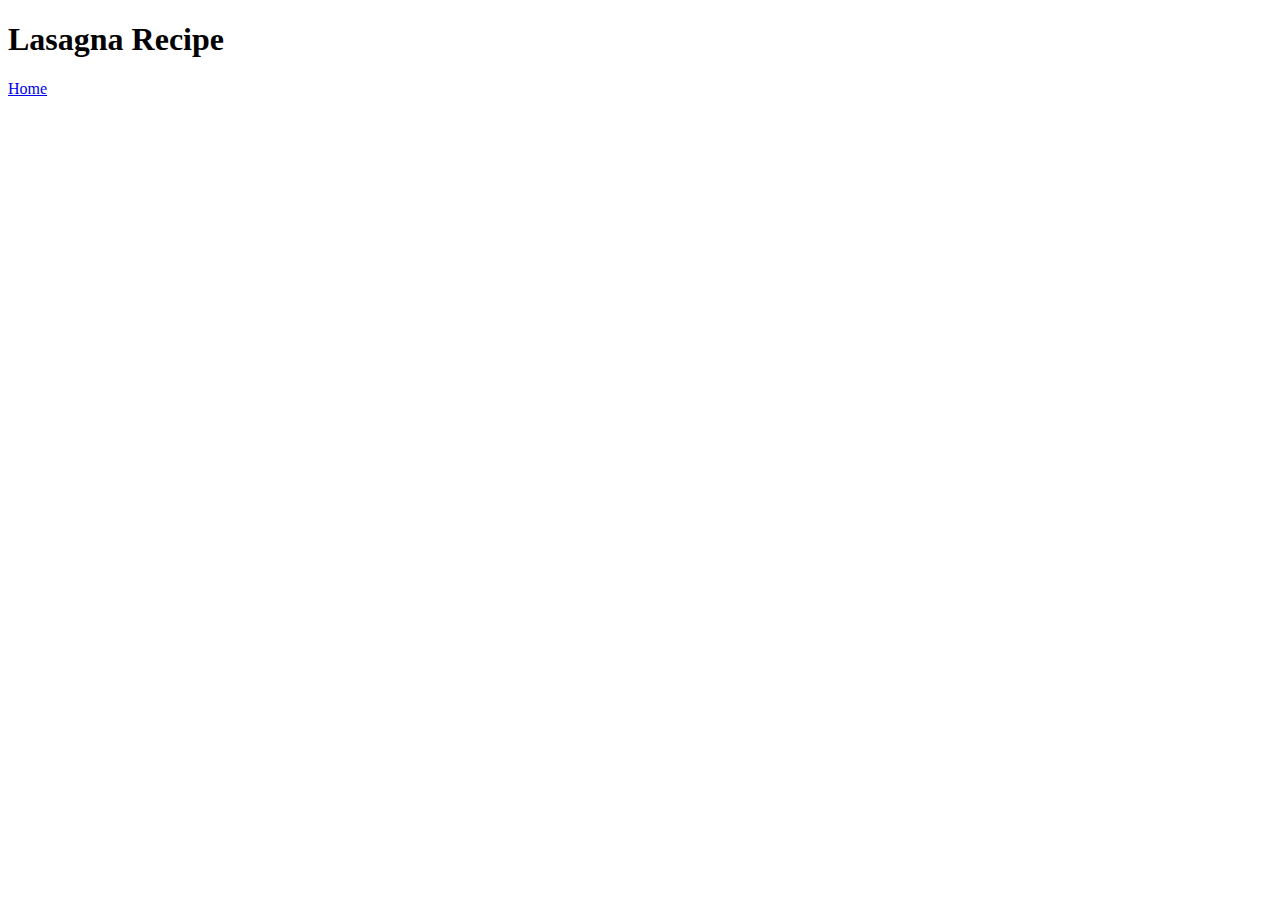
==== recipes/lasagna.html @ fdec28a4 "Create Lasagna Recipe HTML page" ====
<!DOCTYPE html>
<html lang="en">
<head>
    <meta charset="UTF-8">
    <meta name="viewport" content="width=device-width, initial-scale=1.0">
    <title>Document</title>
</head>
<body>
    <h1>Lasagna Recipe</h1>
    <a href="../index.html">Home</a>
</body>
</html>
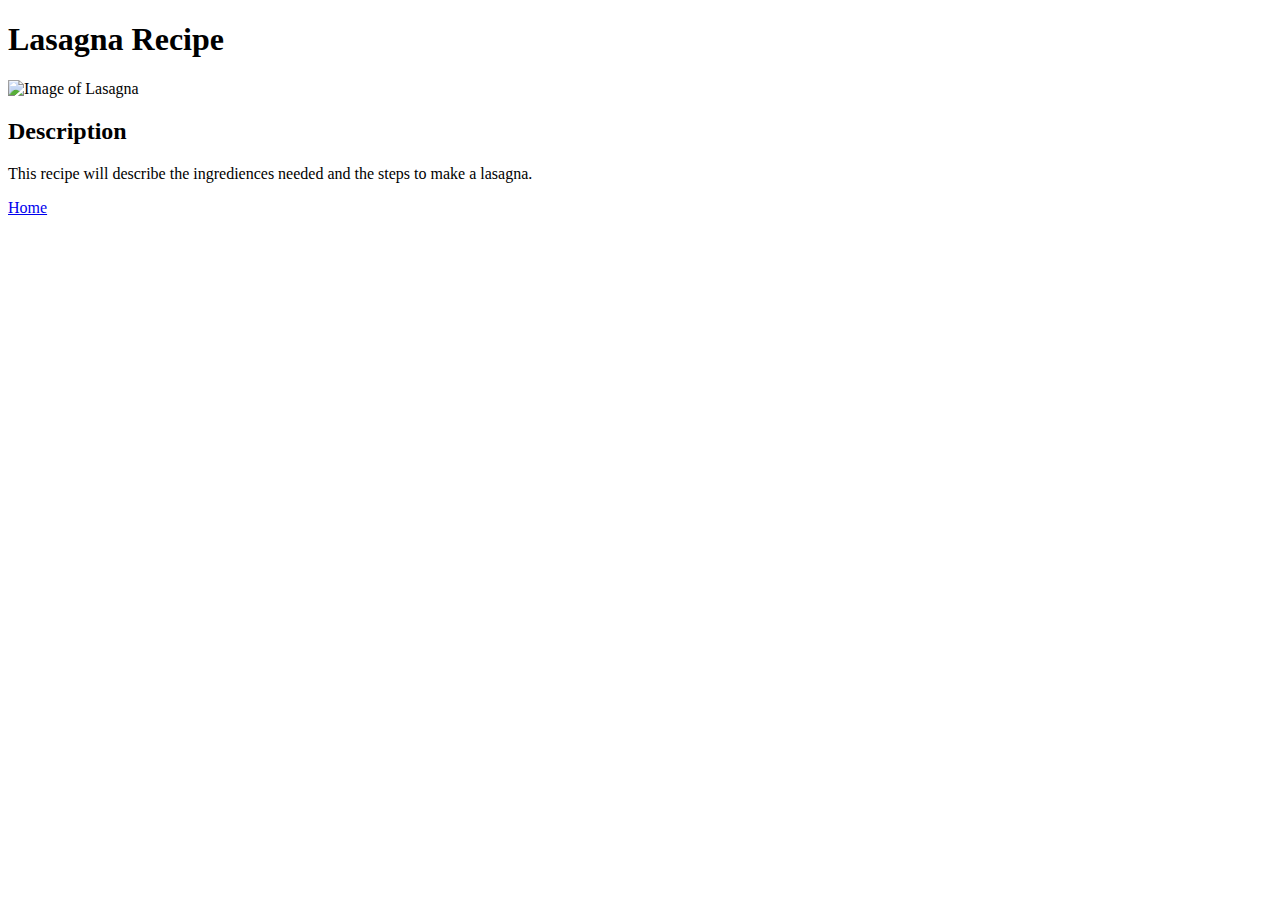
==== commit b0f9af05: "Add image and description to lasagna recipes" ====
--- a/recipes/lasagna.html
+++ b/recipes/lasagna.html
@@ -7,6 +7,17 @@
 </head>
 <body>
     <h1>Lasagna Recipe</h1>
+    
+        <img src="https://assets.icanet.se/t_ICAseAbsoluteUrl/imagevaultfiles/id_223426/cf_259/klassisk_lasagne.jpg" 
+        alt="Image of Lasagna" height="310" width="310">
+
+    <h2>Description</h2>
+        <p>
+            This recipe will describe the ingrediences needed and the steps to make a lasagna.
+        </p>
+    
     <a href="../index.html">Home</a>
+
+
 </body>
 </html>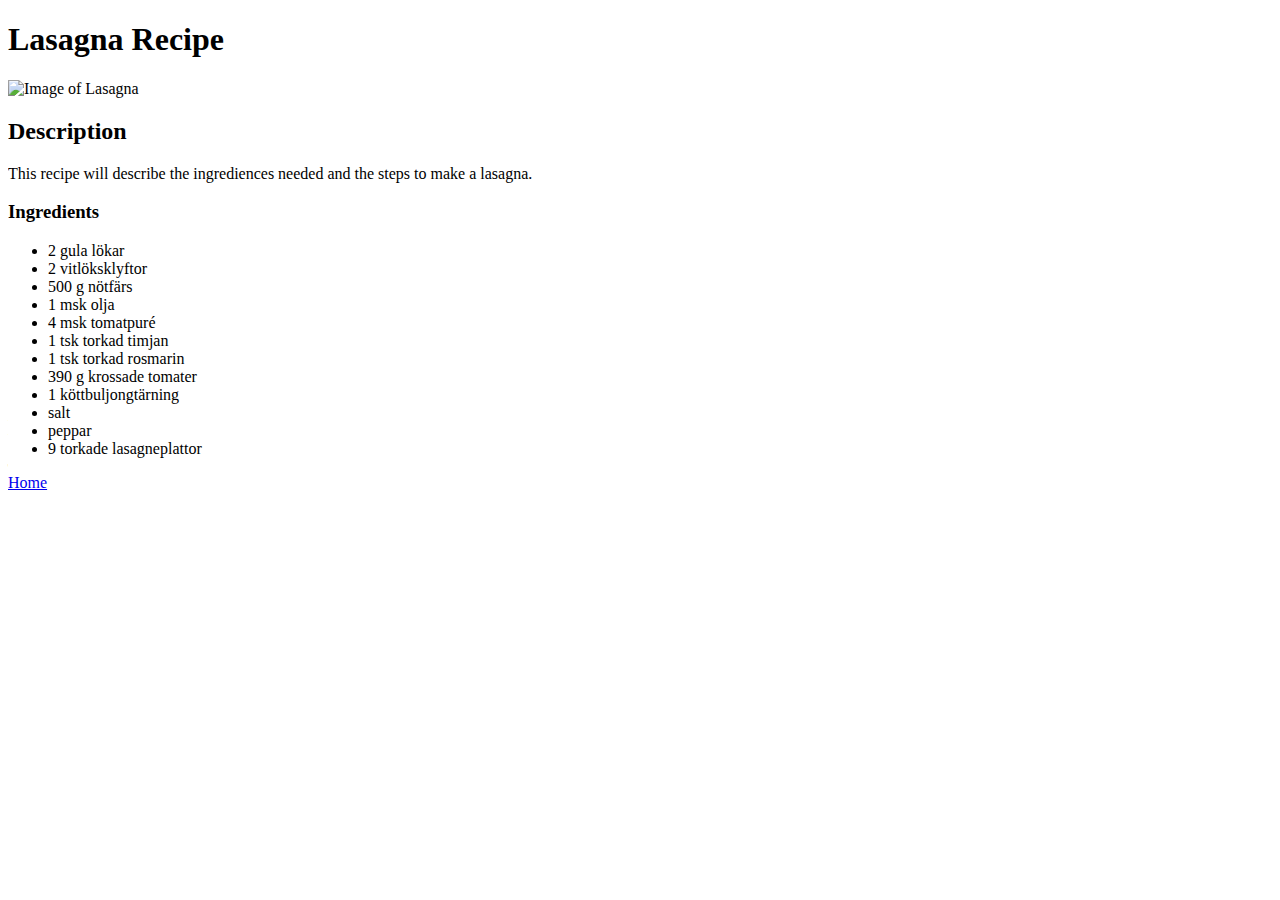
==== commit 7053df99: "add ingredience list to lasagna recipe" ====
--- a/recipes/lasagna.html
+++ b/recipes/lasagna.html
@@ -16,6 +16,22 @@
             This recipe will describe the ingrediences needed and the steps to make a lasagna.
         </p>
     
+        <h3>Ingredients</h3>
+            <ul>
+                <li>2 gula lökar</li>
+                <li>2 vitlöksklyftor</li>
+                <li>500 g nötfärs</li>
+                <li>1 msk olja</li>
+                <li>4 msk tomatpuré</li>
+                <li>1 tsk torkad timjan</li>
+                <li>1 tsk torkad rosmarin</li>
+                <li>390 g krossade tomater</li>
+                <li>1 köttbuljongtärning</li>
+                <li>salt</li>
+                <li>peppar</li>
+                <li>9 torkade lasagneplattor</li>
+            </ul>
+    
     <a href="../index.html">Home</a>
 
 
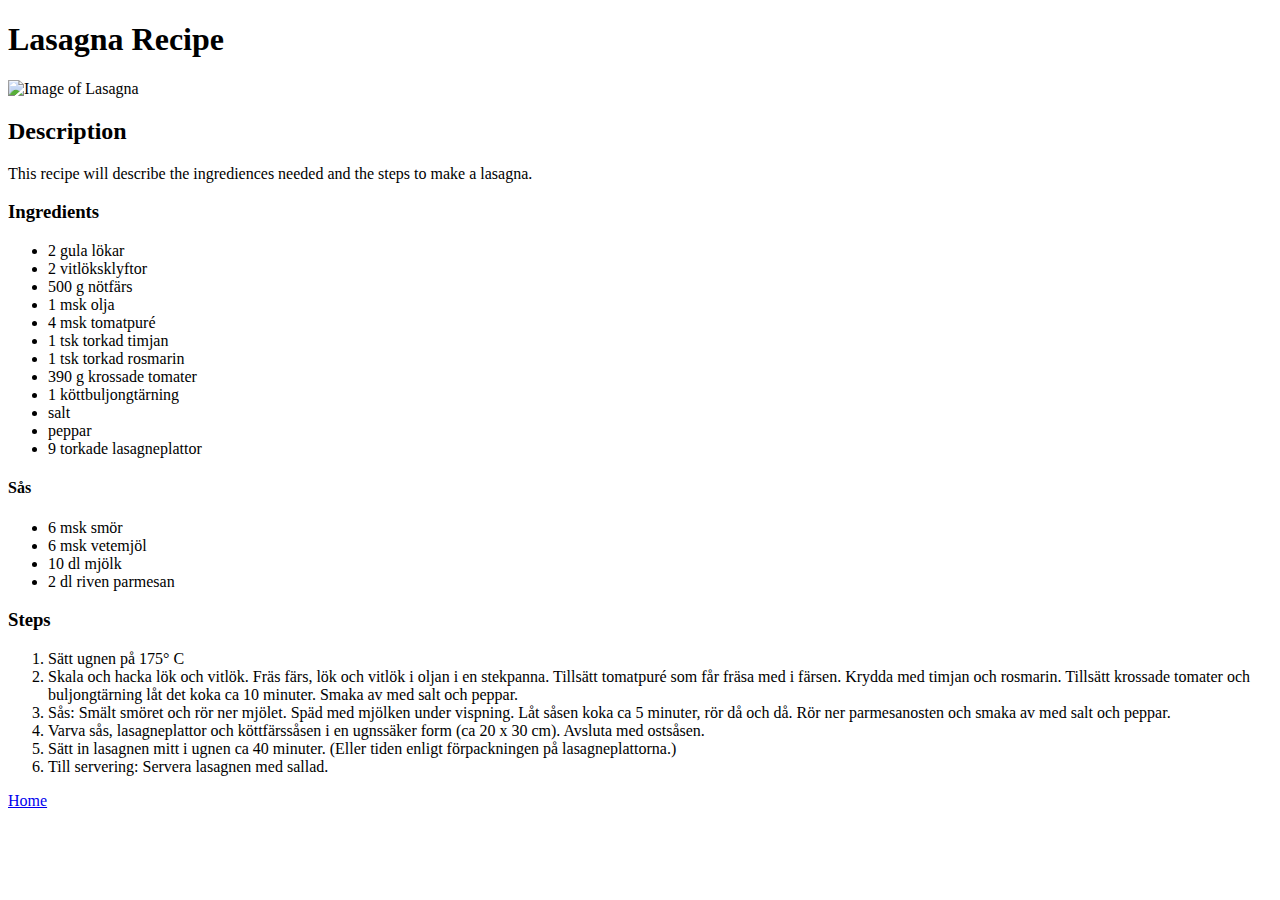
==== commit 9e591029: "add lasagna ingrediences and steps to cook" ====
--- a/recipes/lasagna.html
+++ b/recipes/lasagna.html
@@ -31,7 +31,24 @@
                 <li>peppar</li>
                 <li>9 torkade lasagneplattor</li>
             </ul>
-    
+
+            <h4>Sås</h4>
+                <ul>
+                    <li>6 msk smör</li>
+                    <li>6 msk vetemjöl</li>
+                    <li>10 dl mjölk</li>
+                    <li>2 dl riven parmesan</li>
+                </ul>
+            
+        <h3>Steps</h3>
+            <ol>
+                <li>Sätt ugnen på 175° C</li>
+                <li>Skala och hacka lök och vitlök. Fräs färs, lök och vitlök i oljan i en stekpanna. Tillsätt tomatpuré som får fräsa med i färsen. Krydda med timjan och rosmarin. Tillsätt krossade tomater och buljongtärning låt det koka ca 10 minuter. Smaka av med salt och peppar.</li>
+                <li>Sås: Smält smöret och rör ner mjölet. Späd med mjölken under vispning. Låt såsen koka ca 5 minuter, rör då och då. Rör ner parmesanosten och smaka av med salt och peppar.</li>
+                <li>Varva sås, lasagneplattor och köttfärssåsen i en ugnssäker form (ca 20 x 30 cm). Avsluta med ostsåsen.</li>
+                <li>Sätt in lasagnen mitt i ugnen ca 40 minuter. (Eller tiden enligt förpackningen på lasagneplattorna.)</li>
+                <li>Till servering: Servera lasagnen med sallad.</li>
+            </ol>
     <a href="../index.html">Home</a>
 
 
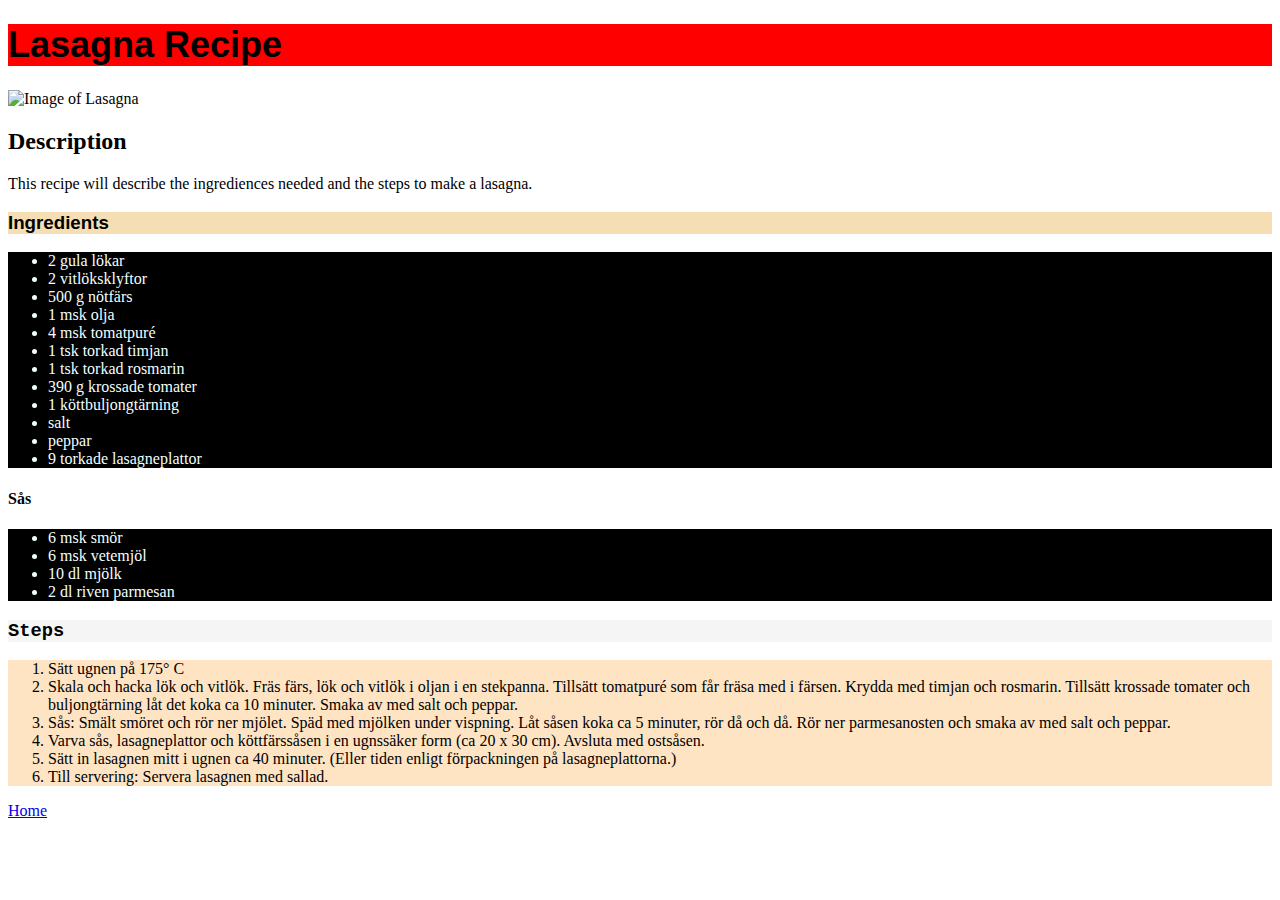
==== commit adcb3112: "play with css styles" ====
--- a/recipes/lasagna.html
+++ b/recipes/lasagna.html
@@ -3,7 +3,9 @@
 <head>
     <meta charset="UTF-8">
     <meta name="viewport" content="width=device-width, initial-scale=1.0">
-    <title>Document</title>
+    <title>Lasagna</title>
+    <link rel="stylesheet" href="../styles/style.css">
+
 </head>
 <body>
     <h1>Lasagna Recipe</h1>
@@ -16,7 +18,7 @@
             This recipe will describe the ingrediences needed and the steps to make a lasagna.
         </p>
     
-        <h3>Ingredients</h3>
+        <h3 class="ingrediences">Ingredients</h3>
             <ul>
                 <li>2 gula lökar</li>
                 <li>2 vitlöksklyftor</li>
@@ -40,8 +42,8 @@
                     <li>2 dl riven parmesan</li>
                 </ul>
             
-        <h3>Steps</h3>
-            <ol>
+        <h3 class="steps">Steps</h3>
+            <ol class="steplist">
                 <li>Sätt ugnen på 175° C</li>
                 <li>Skala och hacka lök och vitlök. Fräs färs, lök och vitlök i oljan i en stekpanna. Tillsätt tomatpuré som får fräsa med i färsen. Krydda med timjan och rosmarin. Tillsätt krossade tomater och buljongtärning låt det koka ca 10 minuter. Smaka av med salt och peppar.</li>
                 <li>Sås: Smält smöret och rör ner mjölet. Späd med mjölken under vispning. Låt såsen koka ca 5 minuter, rör då och då. Rör ner parmesanosten och smaka av med salt och peppar.</li>
--- a/styles/style.css
+++ b/styles/style.css
@@ -0,0 +1,27 @@
+/* Styles for recipes */
+h1 {
+    font-size: 36px;
+    font-weight: bold;
+    font-family: sans-serif, serif, Verdana;
+    background-color: #ff0000;
+}
+
+.ingrediences{
+    background-color: wheat;
+    font-family: "Lucida Handwriting", Papyrus, sans-serif;
+}
+
+.steps {
+    background-color: #f5f5f5;
+    font-family: Papyrus, 'Courier New', sans-serif;
+}
+
+
+ul{
+    color: azure;
+    background-color: black;
+}
+.mainlist,.steplist{
+    background-color: bisque;
+}
+
